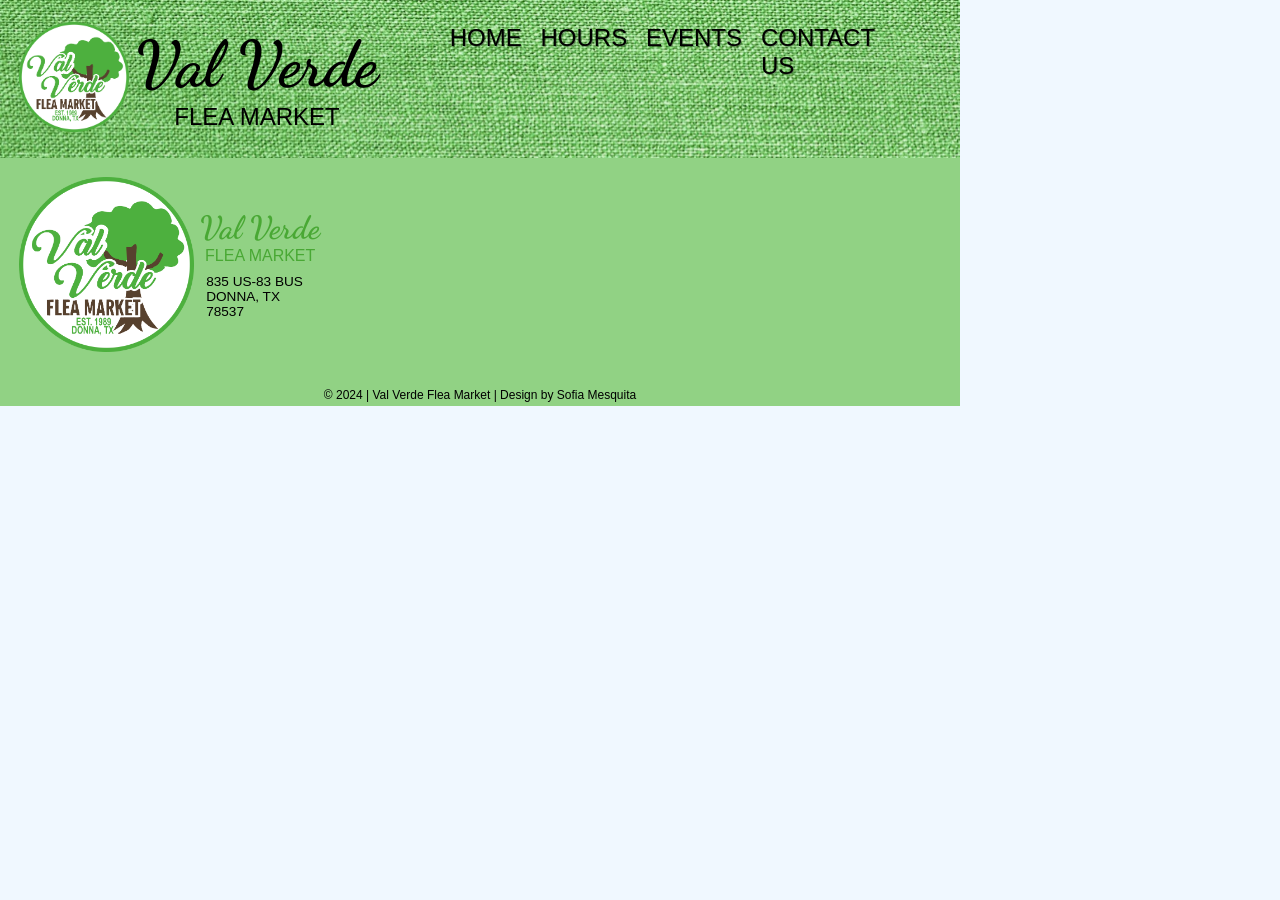
==== .src/contactUs.html @ a4780b50 "finish hours page, some optimizations for mobile" ====
<!DOCTYPE html>
<html lang="en">
  <head>
    <meta charset="UTF-8">
    <meta name="viewport" content="width=device-width, initial-scale=1.0">

    <title>Val Verde Flea Market</title>

    <link rel="apple-touch-icon" sizes="180x180" href="../.res/img/favicon_io/apple-touch-icon.png">
    <link rel="icon" type="image/png" sizes="32x32" href="../.res/img/favicon_io/favicon-32x32.png">
    <link rel="icon" type="image/png" sizes="16x16" href="../.res/img/favicon_io/favicon-16x16.png">
    <link rel="manifest" href="../.res/img/favicon_io/site.webmanifest">

    <link rel="stylesheet" href="/.res/css/default-style.css">
    
  </head>
  <body>

    <header>
      <div id="logo-and-title">
        <div id="logo-container">
          <img id="logo" src="../.res/img/Logo Flea Market.png" alt="">
        </div>
        
        <div id="title-container">
          <div id="title">
            <h1>Val Verde</h1>
            <h2>Flea Market</h2>
          </div>
        </div>
      </div>
      <nav>
        <a href="./index.html">Home</a>
        <a href="./hours.html">Hours</a>
        <a href="./events.html">Events</a>
        <a href="./contactUs.html">Contact Us</a>
      </nav>
    </header>
    <main>
      <!-- MAIN PAGE CONTENT -->

    </main>
    <footer>
      <div id="footer-logo-and-title">
        <img id="footer-logo" src="../.res/img/Logo Flea Market.png" alt="">
        <div id="footer-title">
          <h1>Val Verde</h1>
          <h2>Flea Market</h2>
          <div id="address">
            <p>835 US-83 BUS</p>
          <p>DONNA, TX 78537</p>
          </div>
          
        </div>
      </div>

      <div>
        <p id="copyright">© 2024 | Val Verde Flea Market | Design by Sofia Mesquita</p>
      </div>

    </footer>

  </body>
</html>
---- .res/css/default-style.css ----
/* import title font */
@import url('https://fonts.googleapis.com/css2?family=Dancing+Script:wght@400..700&display=swap');

html{
  background-color:aliceblue;
}

body{
  width: 75%;
  justify-self: center;
  background-color: rgba(145, 210, 132, 0.2);
  margin: 0;
}

/* BANNER HEADER */

header {
  background-image: url(../img/HeaderBackground.png);
  display: flex;
  height: 15%;
  justify-content: space-between;
}

#logo-and-title {
  display: flex;
  flex-direction: row;
  padding: 2% 2%;
  width: 45%;
}

#logo-container {
  width: 35%;
  align-content: center;

}

#logo {
  max-width: 100%;
  max-height: 100%;
  aspect-ratio: auto;
  height: auto;
}

#title-container{
  align-self: center;
  padding: 2% 2%;
  width: 65%;
}

#title {
  width: fit-content;
  white-space: nowrap;
}

#title h1 {
  font-family: 'Dancing Script';
  font-size: 4rem;
  text-align: center;
  margin: 0;
}

#title h2 {
  font-family: Arial, Helvetica, sans-serif;
  font-weight: 500;
  text-transform: uppercase;
  margin: 0;
  text-align: center;
}

nav {
  display: flex;
  flex-direction: row;
  justify-content: space-evenly;
  padding: 2% 5%;
  width: 60%;
}

nav a {
  margin: 1% 2%;
  width: fit-content;
  height: fit-content;
  text-decoration: none;
  text-transform: uppercase;
  font-family:Arial, Helvetica, sans-serif;
  color: black;
  font-size: 1.5rem;
  font-weight:500;
  text-shadow: 1px 1px hsla(0, 0%, 0%, 0.3);
}

nav a:hover {
  text-decoration: underline;

}

/* MAIN CONTENT */

/* main {

} */

/* FOOTER */

footer {
  background-color: rgb(145, 210, 132);
  height: 15%;
  justify-content: space-between;
}

#footer-logo-and-title {
  display: flex;
  flex-direction: row;
  padding: 2% 2%;
  width: 20%;
  min-width: 300px;
}

#footer-logo {
  width: 30%;
  aspect-ratio: 1/1 ;
  min-width: 175px; 
  height: auto;
}

#footer-title{
  align-self: center;
  padding: 2% 2%;
  width: 50%;
}

#footer-title h1 {
  font-family: 'Dancing Script';
  font-size: 2rem;
  text-align: center;
  margin: 0;
  color: #49a834;
  white-space: nowrap;
}

#footer-title h2 {
  font-family: Arial, Helvetica, sans-serif;
  font-weight: 500;
  font-size: 1rem;
  text-transform: uppercase;
  text-align: center;
  margin: 0;
  color: #49a834;
}

#address{
  justify-self: center;
  margin-top: 8%;
  margin-left: 5%;
  font-size: .85rem;
}

#footer-title p {
  margin: 0;
  font-family: Arial, Helvetica, sans-serif;

}

#copyright {
  text-align: center;
  font-family:Arial, Helvetica, sans-serif;
  font-size: .75rem;
  padding: 0.5%;
}

/* LEFT AND RIGHT SPLIT CONTENT */

.parent {
  display: flex;
  width: 100%;
  justify-content: center;
}

.left{
  width: 50%;
  text-align: center;
  padding: 3%;
}

.right {
  width: 50%;
  text-align: center;
  padding: 3%;
}

@media screen and (max-width: 1000px) {

  header {
    flex-direction: column;
  }

  .parent {
    flex-direction: column-reverse;
    justify-items: center;
    align-items: center
  }

  .left, .right{
    width: 80%;
  }
}

@media screen and (max-width: 650px) {
  body {
    width: 90%;
  }

  header{
    align-items: center;
  }

  #logo-and-title{
    flex-direction: column;
    width: 90%;
  }

  #logo-container{
    width: 80%;
    align-self: center;
  }

  #title-container {
    width: fit-content;
  }

  #title{
    text-align: center;
  }

  nav{
    width: 100%;
  }

  nav a{
    font-size: 1rem;
  }
}
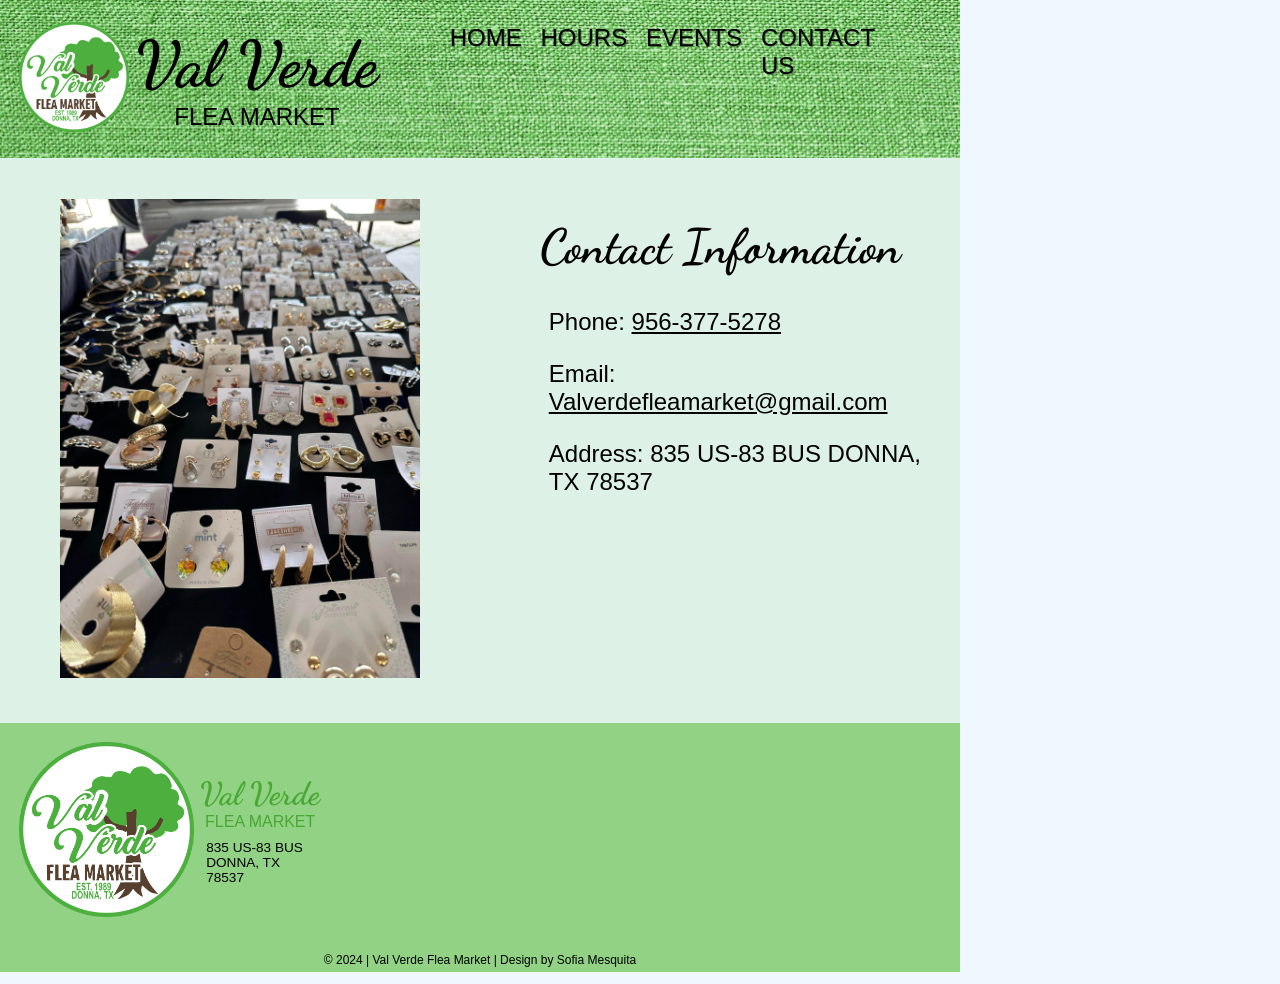
==== commit aca95705: "finish events page and contact page" ====
--- a/.src/contactUs.html
+++ b/.src/contactUs.html
@@ -6,12 +6,13 @@
 
     <title>Val Verde Flea Market</title>
 
-    <link rel="apple-touch-icon" sizes="180x180" href="../.res/img/favicon_io/apple-touch-icon.png">
-    <link rel="icon" type="image/png" sizes="32x32" href="../.res/img/favicon_io/favicon-32x32.png">
-    <link rel="icon" type="image/png" sizes="16x16" href="../.res/img/favicon_io/favicon-16x16.png">
-    <link rel="manifest" href="../.res/img/favicon_io/site.webmanifest">
+    <link rel="apple-touch-icon" sizes="180x180" href="./.res/img/favicon_io/apple-touch-icon.png">
+    <link rel="icon" type="image/png" sizes="32x32" href="./.res/img/favicon_io/favicon-32x32.png">
+    <link rel="icon" type="image/png" sizes="16x16" href="./.res/img/favicon_io/favicon-16x16.png">
+    <link rel="manifest" href="./.res/img/favicon_io/site.webmanifest">
 
-    <link rel="stylesheet" href="/.res/css/default-style.css">
+    <link rel="stylesheet" href="./.res/css/default-style.css">
+    <link rel="stylesheet" href="./.res/css/contact-style.css">
     
   </head>
   <body>
@@ -19,7 +20,7 @@
     <header>
       <div id="logo-and-title">
         <div id="logo-container">
-          <img id="logo" src="../.res/img/Logo Flea Market.png" alt="">
+          <img id="logo" src="./.res/img/Logo Flea Market.png" alt="">
         </div>
         
         <div id="title-container">
@@ -39,10 +40,35 @@
     <main>
       <!-- MAIN PAGE CONTENT -->
 
+      <div class="parent" id="hours-main">
+
+        <div class="left">
+          <img src="./.res/img/JewelryTable.jpg" alt="A market table with a lot of jewelry for sale" id="ContactImage">
+
+        </div>
+
+        <div class="right" id="hours">
+          <h1>Contact Information</h1>
+            <ul id="contact-info">
+              <li>
+                <p>Phone: <a href="callto:9563775278">956-377-5278</a></p>
+              </li>
+              <li>
+                <p>Email: <a href="mailto:Valverdefleamarket@gmail.com">Valverdefleamarket@gmail.com</a></p>
+              </li>
+              <li>
+                <p>Address: 835 US-83 BUS
+                  DONNA, TX 78537</p>
+              </li>
+            </ul>
+
+        </div>
+       </div>
+
     </main>
     <footer>
       <div id="footer-logo-and-title">
-        <img id="footer-logo" src="../.res/img/Logo Flea Market.png" alt="">
+        <img id="footer-logo" src="./.res/img/Logo Flea Market.png" alt="">
         <div id="footer-title">
           <h1>Val Verde</h1>
           <h2>Flea Market</h2>
--- a/.src/.res/css/default-style.css
+++ b/.src/.res/css/default-style.css
@@ -0,0 +1,251 @@
+/* import title font */
+@import url('https://fonts.googleapis.com/css2?family=Dancing+Script:wght@400..700&display=swap');
+
+html{
+  background-color:aliceblue;
+}
+
+body{
+  width: 75%;
+  justify-self: center;
+  background-color: rgba(145, 210, 132, 0.2);
+  margin: 0;
+}
+
+/* BANNER HEADER */
+
+header {
+  background-image: url(../img/HeaderBackground.png);
+  display: flex;
+  height: 15%;
+  justify-content: space-between;
+}
+
+#logo-and-title {
+  display: flex;
+  flex-direction: row;
+  padding: 2% 2%;
+  width: 45%;
+}
+
+#logo-container {
+  width: 35%;
+  align-content: center;
+
+}
+
+#logo {
+  max-width: 100%;
+  max-height: 100%;
+  aspect-ratio: auto;
+  height: auto;
+}
+
+#title-container{
+  align-self: center;
+  padding: 2% 2%;
+  width: 65%;
+}
+
+#title {
+  width: fit-content;
+  white-space: nowrap;
+}
+
+#title h1 {
+  font-family: 'Dancing Script';
+  font-size: 4rem;
+  text-align: center;
+  margin: 0;
+}
+
+
+
+#title h2 {
+  font-family: Arial, Helvetica, sans-serif;
+  font-weight: 500;
+  text-transform: uppercase;
+  margin: 0;
+  text-align: center;
+}
+
+nav {
+  display: flex;
+  flex-direction: row;
+  justify-content: space-evenly;
+  padding: 2% 5%;
+  width: 60%;
+}
+
+nav a {
+  margin: 1% 2%;
+  width: fit-content;
+  height: fit-content;
+  text-decoration: none;
+  text-transform: uppercase;
+  font-family:Arial, Helvetica, sans-serif;
+  color: black;
+  font-size: 1.5rem;
+  font-weight:500;
+  text-shadow: 1px 1px hsla(0, 0%, 0%, 0.3);
+}
+
+nav a:hover {
+  text-decoration: underline;
+
+}
+
+/* MAIN CONTENT */
+
+
+main h1{
+  font-family: 'Dancing Script';
+  font-size: 3rem;
+  text-align: center;
+
+}
+
+/* FOOTER */
+
+footer {
+  background-color: rgb(145, 210, 132);
+  height: 15%;
+  justify-content: space-between;
+}
+
+#footer-logo-and-title {
+  display: flex;
+  flex-direction: row;
+  padding: 2% 2%;
+  width: 20%;
+  min-width: 300px;
+}
+
+#footer-logo {
+  width: 30%;
+  aspect-ratio: 1/1 ;
+  min-width: 175px; 
+  height: auto;
+}
+
+#footer-title{
+  align-self: center;
+  padding: 2% 2%;
+  width: 50%;
+}
+
+#footer-title h1 {
+  font-family: 'Dancing Script';
+  font-size: 2rem;
+  text-align: center;
+  margin: 0;
+  color: #49a834;
+  white-space: nowrap;
+}
+
+#footer-title h2 {
+  font-family: Arial, Helvetica, sans-serif;
+  font-weight: 500;
+  font-size: 1rem;
+  text-transform: uppercase;
+  text-align: center;
+  margin: 0;
+  color: #49a834;
+}
+
+#address{
+  justify-self: center;
+  margin-top: 8%;
+  margin-left: 5%;
+  font-size: .85rem;
+}
+
+#footer-title p {
+  margin: 0;
+  font-family: Arial, Helvetica, sans-serif;
+
+}
+
+#copyright {
+  text-align: center;
+  font-family:Arial, Helvetica, sans-serif;
+  font-size: .75rem;
+  padding: 0.5%;
+}
+
+/* LEFT AND RIGHT SPLIT CONTENT */
+
+.parent {
+  display: flex;
+  width: 100%;
+  justify-content: center;
+}
+
+.left{
+  width: 50%;
+  text-align: center;
+  padding: 3%;
+}
+
+.right {
+  width: 50%;
+  text-align: center;
+  padding: 3%;
+}
+
+@media screen and (max-width: 1000px) {
+
+  header {
+    flex-direction: column;
+  }
+
+  .parent {
+    justify-items: center;
+    align-items: center;
+    flex-direction: column;
+  }
+
+  #hours-main{
+    flex-direction: column-reverse;
+  }
+
+  .left, .right{
+    width: 80%;
+  }
+}
+
+@media screen and (max-width: 650px) {
+  body {
+    width: 90%;
+  }
+
+  header{
+    align-items: center;
+  }
+
+  #logo-and-title{
+    flex-direction: column;
+    width: 90%;
+  }
+
+  #logo-container{
+    width: 80%;
+    align-self: center;
+  }
+
+  #title-container {
+    width: fit-content;
+  }
+
+  #title{
+    text-align: center;
+  }
+
+  nav{
+    width: 100%;
+  }
+
+  nav a{
+    font-size: 1rem;
+  }
+}
--- a/.src/.res/css/contact-style.css
+++ b/.src/.res/css/contact-style.css
@@ -0,0 +1,29 @@
+
+#ContactImage{
+  width: 85%;
+  height: auto;
+  margin: 3%;
+}
+
+#contact-info{
+  list-style: none;
+  text-align: left;
+  font-family: Arial, Helvetica, sans-serif;
+  font-size: 1.5rem;
+}
+
+#contact-info li a{
+  color: black;
+}
+
+@media screen and (max-width: 560px){
+  #contact-info{
+    font-size: 1rem;
+  }
+}
+
+@media screen and (max-width: 400px){
+  #contact-info{
+    font-size: .75rem;
+  }
+}
